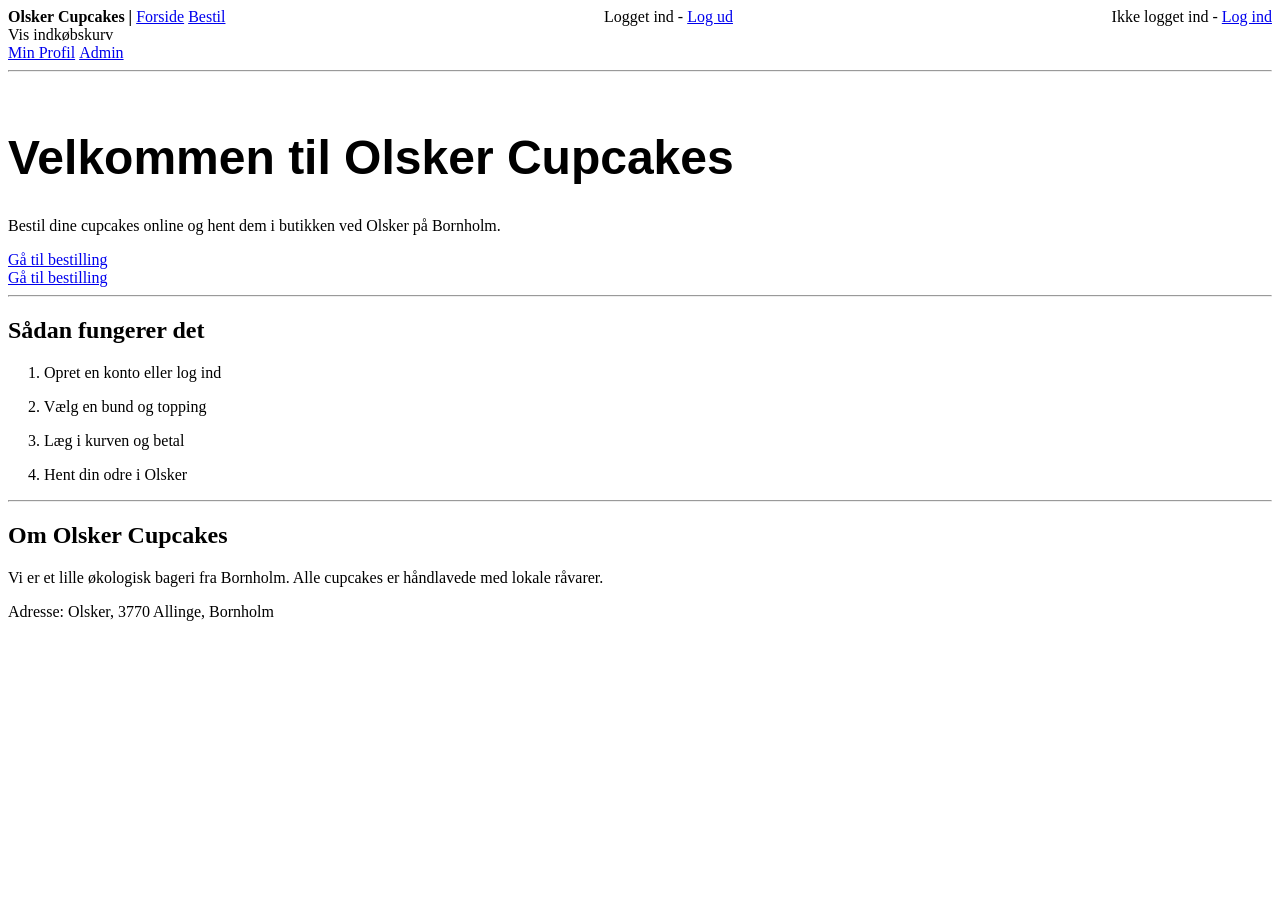
==== src/main/resources/templates/index.html @ cbb64de9 "Merge branch 'main' into us4/us8-OrderV.2" ====
<!DOCTYPE html>
<html xmlns="http://www.w3.org/1999/xhtml" xmlns:th="http://www.thymeleaf.org">
<title>Frontpage</title>
<meta charset="UTF-8">
<meta name="viewport" content="width=device-width, initial-scale=1.0">
<link href="../public/css/styles.css" th:href="@{/css/styles.css}" rel="stylesheet"/>
</head>

<body>
<div class="navigation">
    <div>
        <ul>
            <li><b>Olsker Cupcakes |</b></li>
            <li><a href="/">Forside</a></li>
            <li><a href="order.html">Bestil</a></li>
            <div th:if="${session.currentUser}">
                <li><a th:href="@{/cart}">Vis indkøbskurv</a></li>
            </div>
            <li><a href="#">Min Profil</a></li> <!--mangler-->
            <li><a href="#">Admin</a></li> <!--mangler-->
        </ul>
    </div>
    <div th:if="${session.currentUser}">
        <a>Logget ind -</a>
        <a href="/logout">Log ud</a>
    </div>
    <div th:unless="${session.currentUser}">
        <a>Ikke logget ind -</a>
        <a href="/login">Log ind</a>
    </div>
</div>
<hr>

<br>

<h1>Velkommen til Olsker Cupcakes</h1>
<p>Bestil dine cupcakes online og hent dem i butikken ved Olsker på Bornholm.</p>
<div th:if="${session.currentUser}">
    <a href="/order">Gå til bestilling</a>
</div>
<div th:unless="${session.currentUser}">
    <a href="/login">Gå til bestilling</a>
</div>


<hr>

<h2>Sådan fungerer det</h2>
<div class="howto">
    <p>1. Opret en konto eller log ind</p>
    <p>2. Vælg en bund og topping</p>
    <p>3. Læg i kurven og betal</p>
    <p>4. Hent din odre i Olsker</p>
</div>

<hr>

<h2>Om Olsker Cupcakes</h2>
<p>Vi er et lille økologisk bageri fra Bornholm. Alle cupcakes er håndlavede med lokale råvarer.</p>
<p>Adresse: Olsker, 3770 Allinge, Bornholm</p>

</body>
</html>
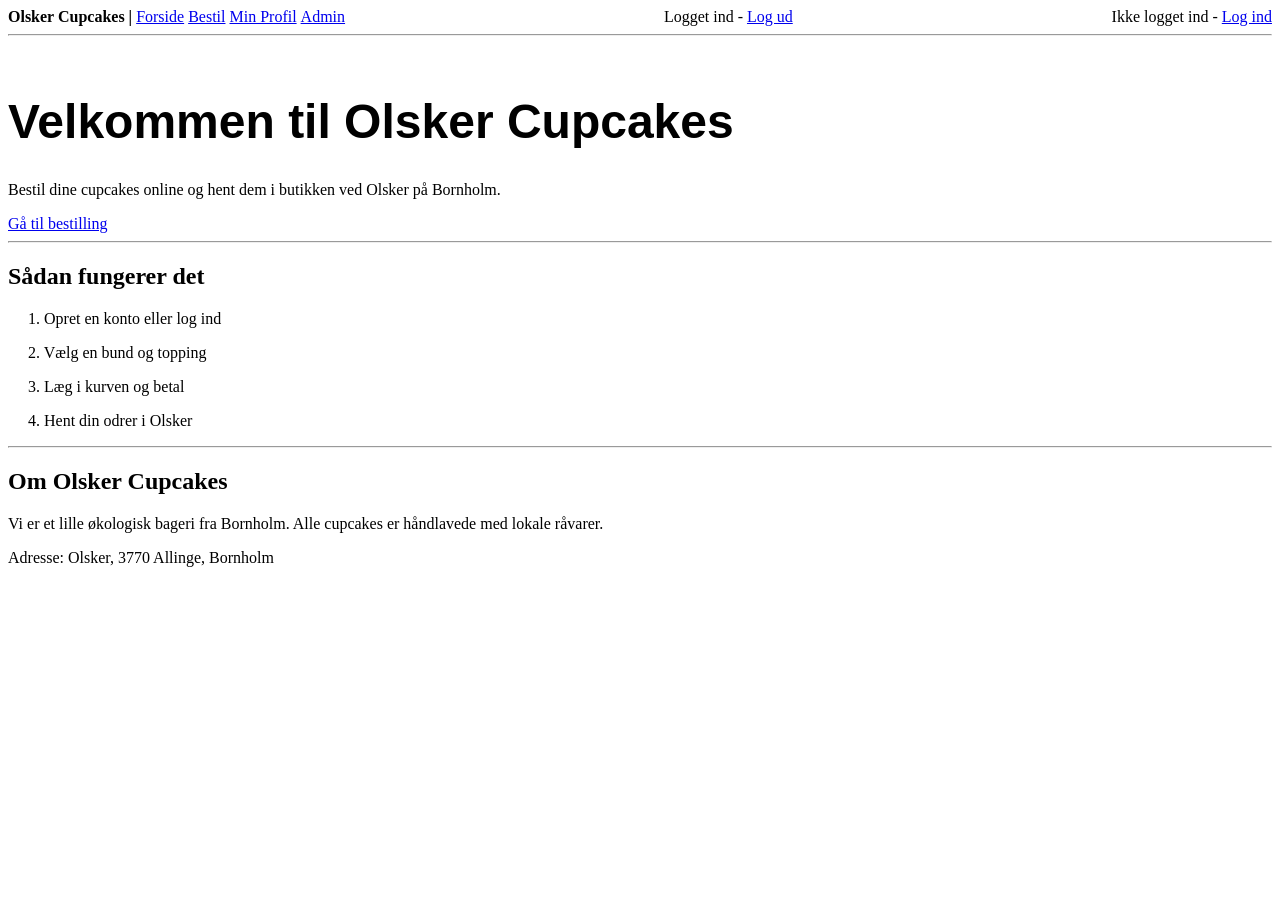
==== commit e1c0569b: "Added admin.html and myprofile.html and made them automated with thymeleaf" ====
--- a/src/main/resources/templates/index.html
+++ b/src/main/resources/templates/index.html
@@ -13,11 +13,8 @@
             <li><b>Olsker Cupcakes |</b></li>
             <li><a href="/">Forside</a></li>
             <li><a href="order.html">Bestil</a></li>
-            <div th:if="${session.currentUser}">
-                <li><a th:href="@{/cart}">Vis indkøbskurv</a></li>
-            </div>
-            <li><a href="#">Min Profil</a></li> <!--mangler-->
-            <li><a href="#">Admin</a></li> <!--mangler-->
+            <li><a href="myprofile.html">Min Profil</a></li>
+            <li><a href="admin.html">Admin</a></li>
         </ul>
     </div>
     <div th:if="${session.currentUser}">
@@ -35,13 +32,7 @@
 
 <h1>Velkommen til Olsker Cupcakes</h1>
 <p>Bestil dine cupcakes online og hent dem i butikken ved Olsker på Bornholm.</p>
-<div th:if="${session.currentUser}">
-    <a href="/order">Gå til bestilling</a>
-</div>
-<div th:unless="${session.currentUser}">
-    <a href="/login">Gå til bestilling</a>
-</div>
-
+<a href="order.html">Gå til bestilling</a>
 
 <hr>
 
@@ -50,7 +41,7 @@
     <p>1. Opret en konto eller log ind</p>
     <p>2. Vælg en bund og topping</p>
     <p>3. Læg i kurven og betal</p>
-    <p>4. Hent din odre i Olsker</p>
+    <p>4. Hent din odrer i Olsker</p>
 </div>
 
 <hr>
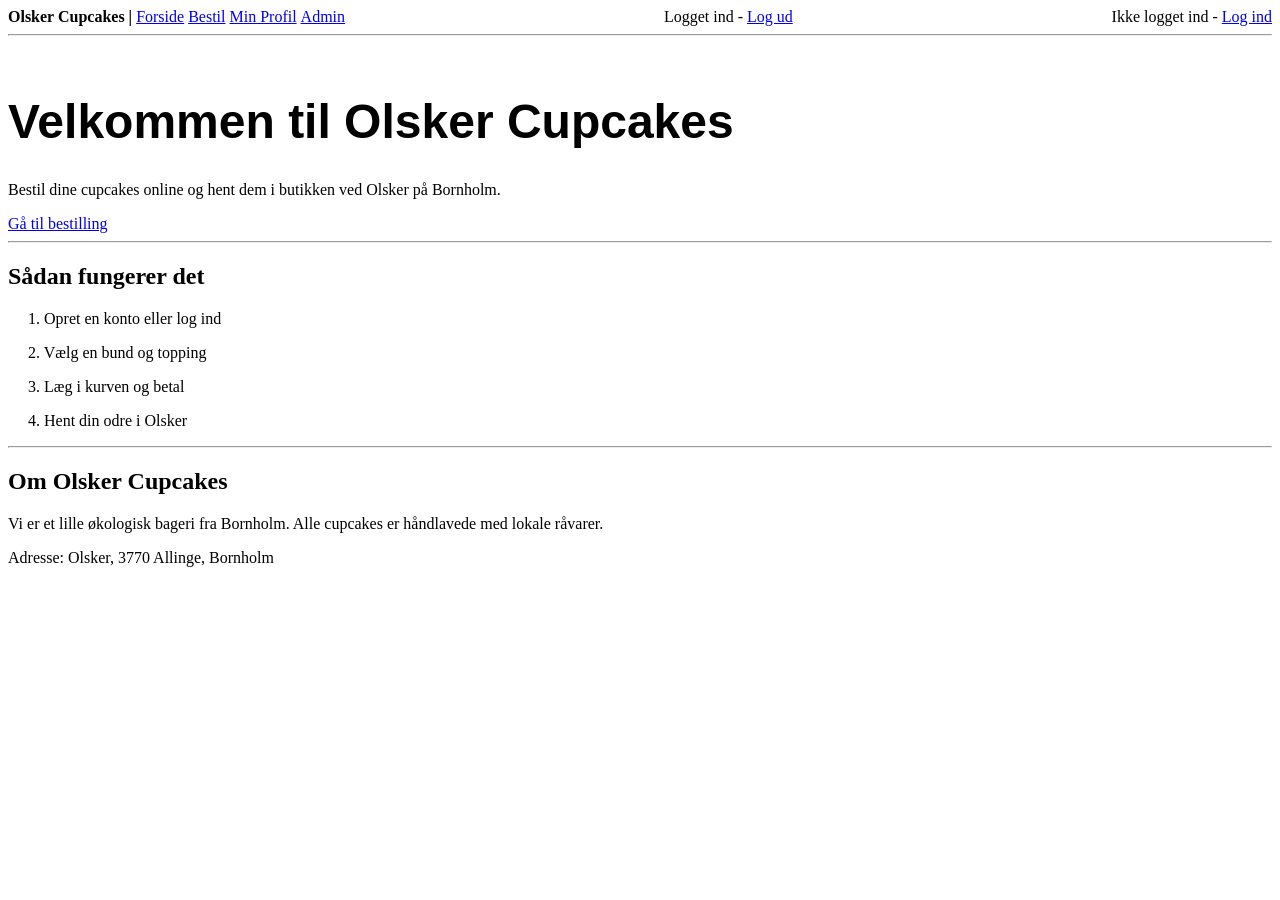
==== commit 0c67ef42: "Merge branch 'main' into myprofile-admin-html # Conflicts: #	src/main/resources/templates/index.html" ====
--- a/src/main/resources/templates/index.html
+++ b/src/main/resources/templates/index.html
@@ -13,13 +13,13 @@
             <li><b>Olsker Cupcakes |</b></li>
             <li><a href="/">Forside</a></li>
             <li><a href="order.html">Bestil</a></li>
-            <li><a href="myprofile.html">Min Profil</a></li>
-            <li><a href="admin.html">Admin</a></li>
+            <li><a href="#">Min Profil</a></li> <!--mangler-->
+            <li><a href="#">Admin</a></li> <!--mangler-->
         </ul>
     </div>
     <div th:if="${session.currentUser}">
         <a>Logget ind -</a>
-        <a href="/logout">Log ud</a>
+        <a href="/logout">Log ud</a> <!--mangler-->
     </div>
     <div th:unless="${session.currentUser}">
         <a>Ikke logget ind -</a>
@@ -41,7 +41,7 @@
     <p>1. Opret en konto eller log ind</p>
     <p>2. Vælg en bund og topping</p>
     <p>3. Læg i kurven og betal</p>
-    <p>4. Hent din odrer i Olsker</p>
+    <p>4. Hent din odre i Olsker</p>
 </div>
 
 <hr>
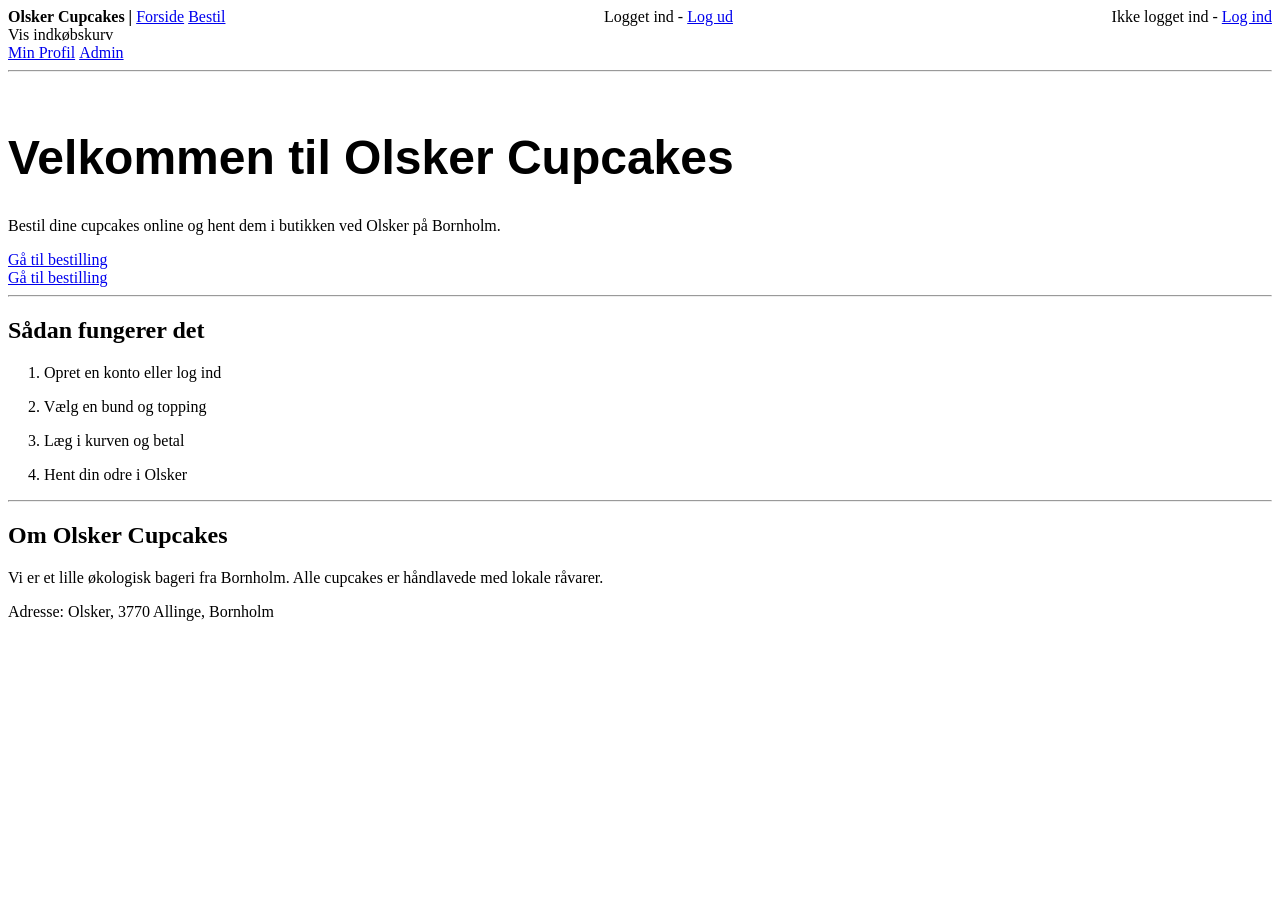
==== commit e2df60f7: "Fikset merge conflicts" ====
--- a/src/main/resources/templates/index.html
+++ b/src/main/resources/templates/index.html
@@ -13,6 +13,9 @@
             <li><b>Olsker Cupcakes |</b></li>
             <li><a href="/">Forside</a></li>
             <li><a href="order.html">Bestil</a></li>
+            <div th:if="${session.currentUser}">
+                <li><a th:href="@{/cart}">Vis indkøbskurv</a></li>
+            </div>
             <li><a href="#">Min Profil</a></li> <!--mangler-->
             <li><a href="#">Admin</a></li> <!--mangler-->
         </ul>
@@ -32,7 +35,12 @@
 
 <h1>Velkommen til Olsker Cupcakes</h1>
 <p>Bestil dine cupcakes online og hent dem i butikken ved Olsker på Bornholm.</p>
-<a href="order.html">Gå til bestilling</a>
+<div th:if="${session.currentUser}">
+    <a href="/order">Gå til bestilling</a>
+</div>
+<div th:unless="${session.currentUser}">
+    <a href="/login">Gå til bestilling</a>
+</div>
 
 <hr>
 
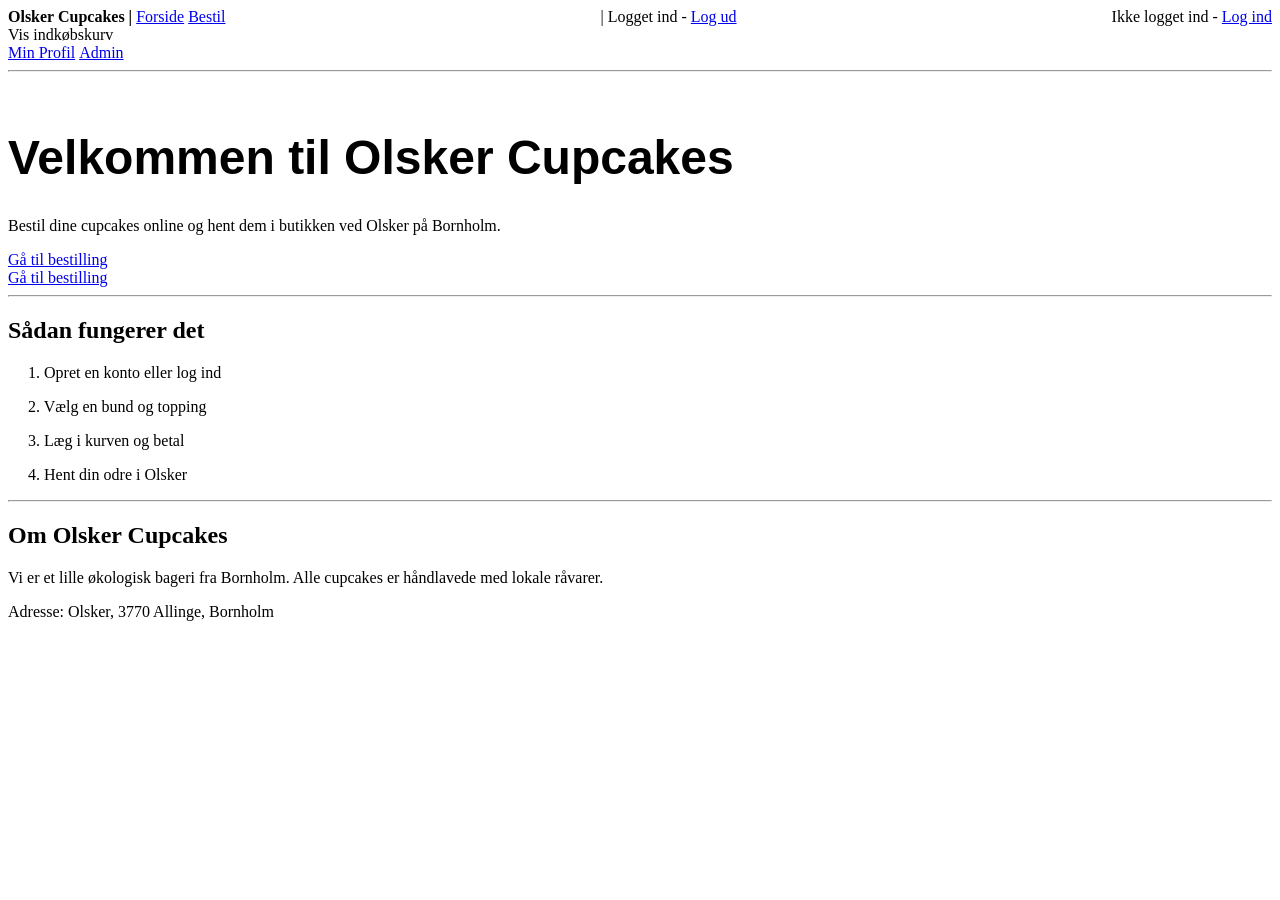
==== commit 7c6d2f51: "email is showing" ====
--- a/src/main/resources/templates/index.html
+++ b/src/main/resources/templates/index.html
@@ -21,6 +21,7 @@
         </ul>
     </div>
     <div th:if="${session.currentUser}">
+        <span th:text = "${session.currentUser.username}"></span> |
         <a>Logget ind -</a>
         <a href="/logout">Log ud</a> <!--mangler-->
     </div>
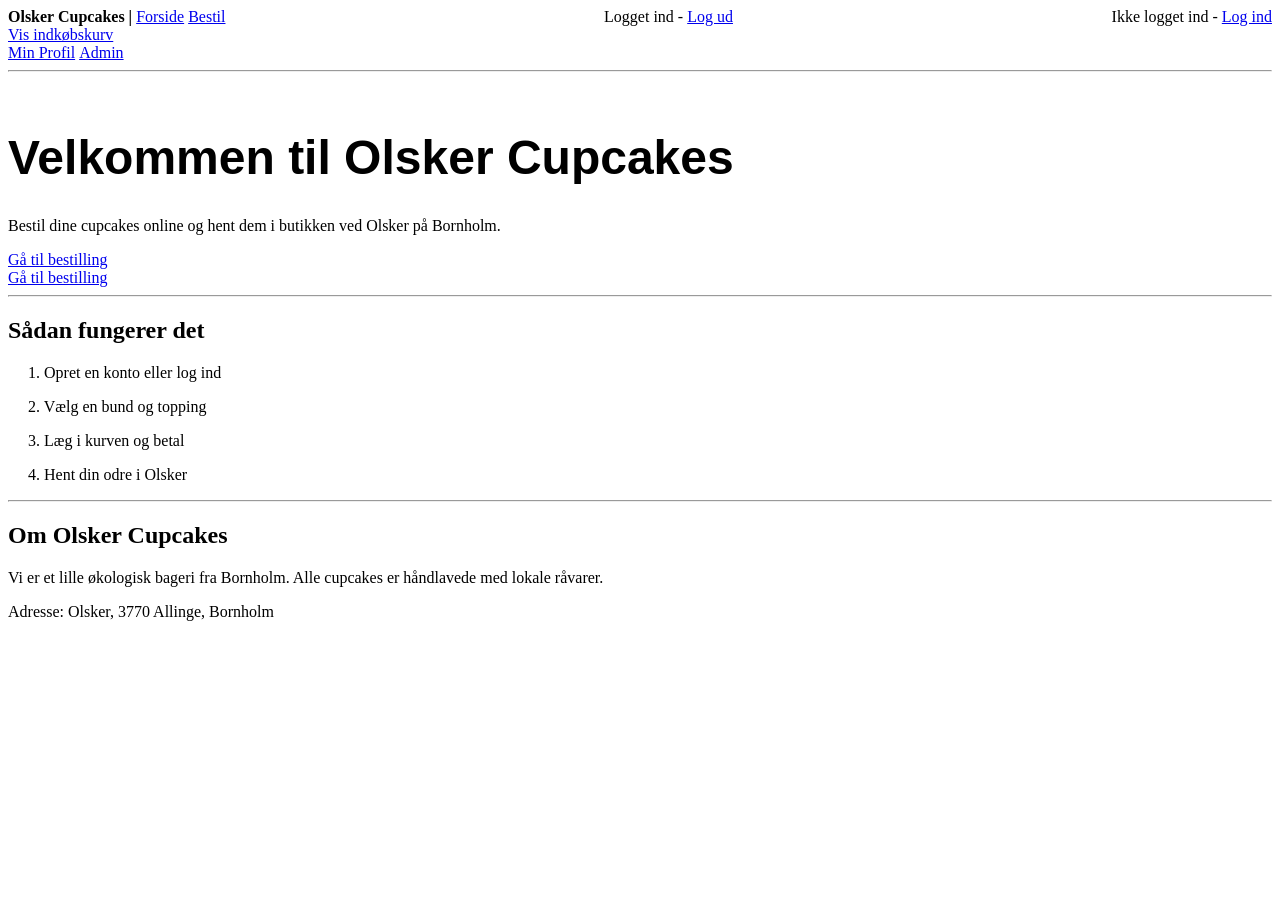
==== commit 123b53ab: "Givet alle html rigtige kald, undtagen myprofile og admin." ====
--- a/src/main/resources/templates/index.html
+++ b/src/main/resources/templates/index.html
@@ -12,16 +12,15 @@
         <ul>
             <li><b>Olsker Cupcakes |</b></li>
             <li><a href="/">Forside</a></li>
-            <li><a href="order.html">Bestil</a></li>
+            <li><a href="/order">Bestil</a></li>
             <div th:if="${session.currentUser}">
-                <li><a th:href="@{/cart}">Vis indkøbskurv</a></li>
+                <li><a href="/cart">Vis indkøbskurv</a></li>
             </div>
             <li><a href="#">Min Profil</a></li> <!--mangler-->
             <li><a href="#">Admin</a></li> <!--mangler-->
         </ul>
     </div>
     <div th:if="${session.currentUser}">
-        <span th:text = "${session.currentUser.username}"></span> |
         <a>Logget ind -</a>
         <a href="/logout">Log ud</a> <!--mangler-->
     </div>
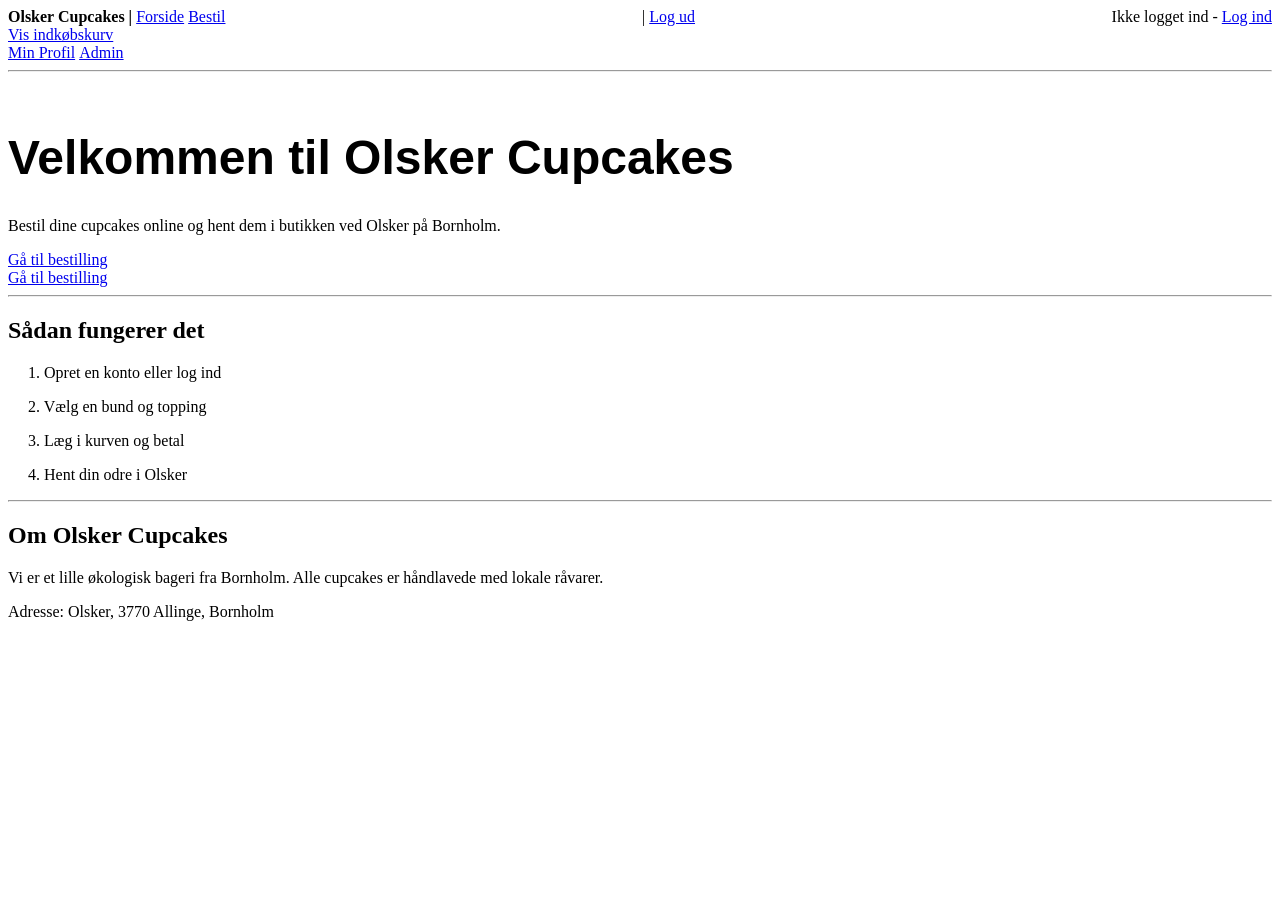
==== commit 42dc6224: "email update on myprofile" ====
--- a/src/main/resources/templates/index.html
+++ b/src/main/resources/templates/index.html
@@ -21,7 +21,7 @@
         </ul>
     </div>
     <div th:if="${session.currentUser}">
-        <a>Logget ind -</a>
+        <span th:text ="${session.currentUser.username}"></span> |
         <a href="/logout">Log ud</a> <!--mangler-->
     </div>
     <div th:unless="${session.currentUser}">
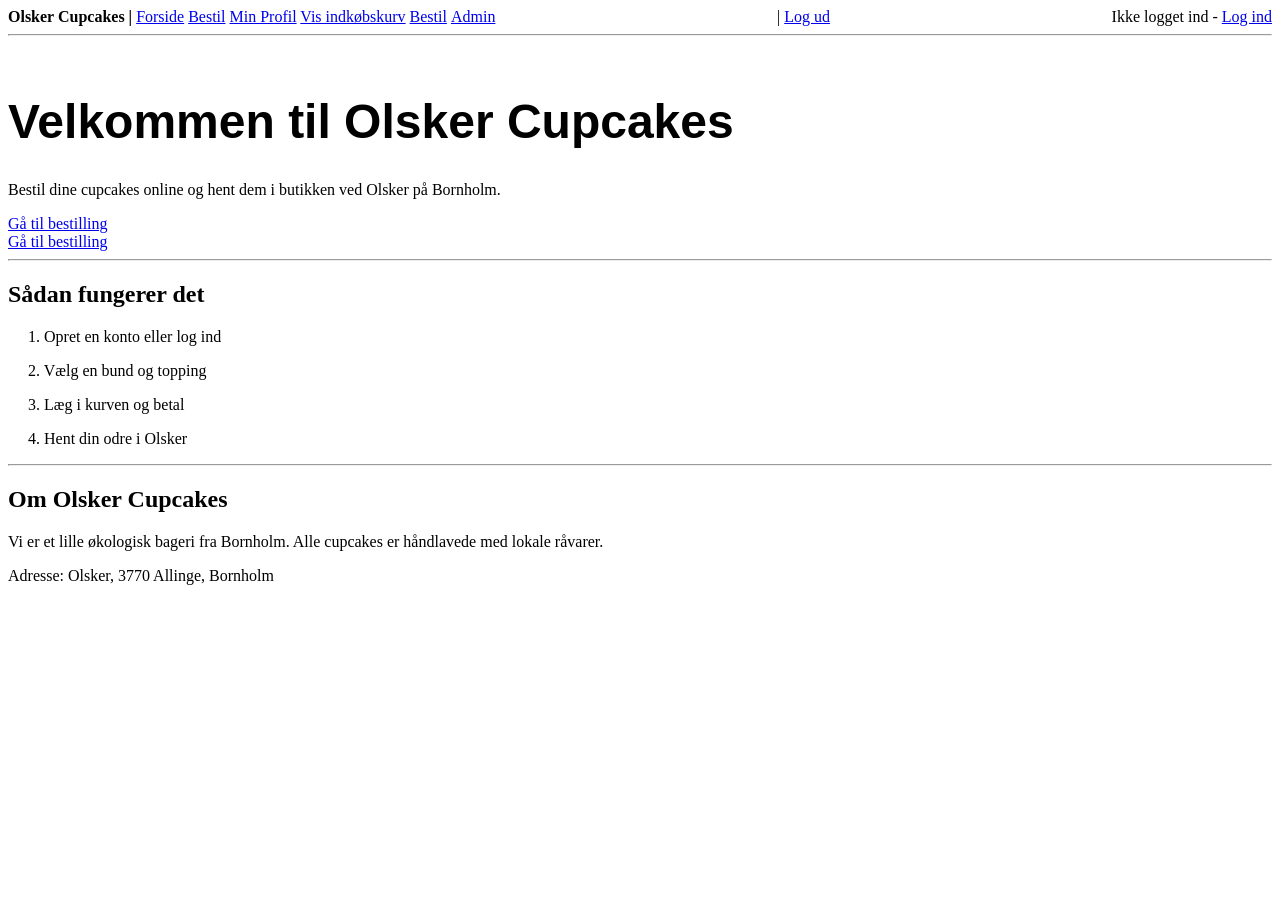
==== commit 6b6872bc: "I alle html undtagen specifikke har jeg lavet menuen consistent og sørget for at de har de rigtige r" ====
--- a/src/main/resources/templates/index.html
+++ b/src/main/resources/templates/index.html
@@ -7,28 +7,36 @@
 </head>
 
 <body>
+<!-- MENU HTML -->
 <div class="navigation">
     <div>
         <ul>
             <li><b>Olsker Cupcakes |</b></li>
             <li><a href="/">Forside</a></li>
-            <li><a href="/order">Bestil</a></li>
-            <div th:if="${session.currentUser}">
-                <li><a href="/cart">Vis indkøbskurv</a></li>
-            </div>
-            <li><a href="#">Min Profil</a></li> <!--mangler-->
-            <li><a href="#">Admin</a></li> <!--mangler-->
+            <li th:if="${session.currentUser}">
+                <a href="/order">Bestil</a>
+                <a href="/profile">Min Profil</a>
+                <a href="/cart">Vis indkøbskurv</a>
+            </li>
+            <li th:unless="${session.currentUser}">
+                <a href="/login">Bestil</a>
+            </li>
+            <li th:if="${session.currentUser != null and session.currentUser.administrator}">
+                <a href="/admin">Admin</a>
+            </li>
         </ul>
     </div>
     <div th:if="${session.currentUser}">
         <span th:text ="${session.currentUser.username}"></span> |
-        <a href="/logout">Log ud</a> <!--mangler-->
+        <a href="/logout">Log ud</a>
     </div>
     <div th:unless="${session.currentUser}">
         <a>Ikke logget ind -</a>
         <a href="/login">Log ind</a>
     </div>
 </div>
+<!-- MENU HTML -->
+
 <hr>
 
 <br>
